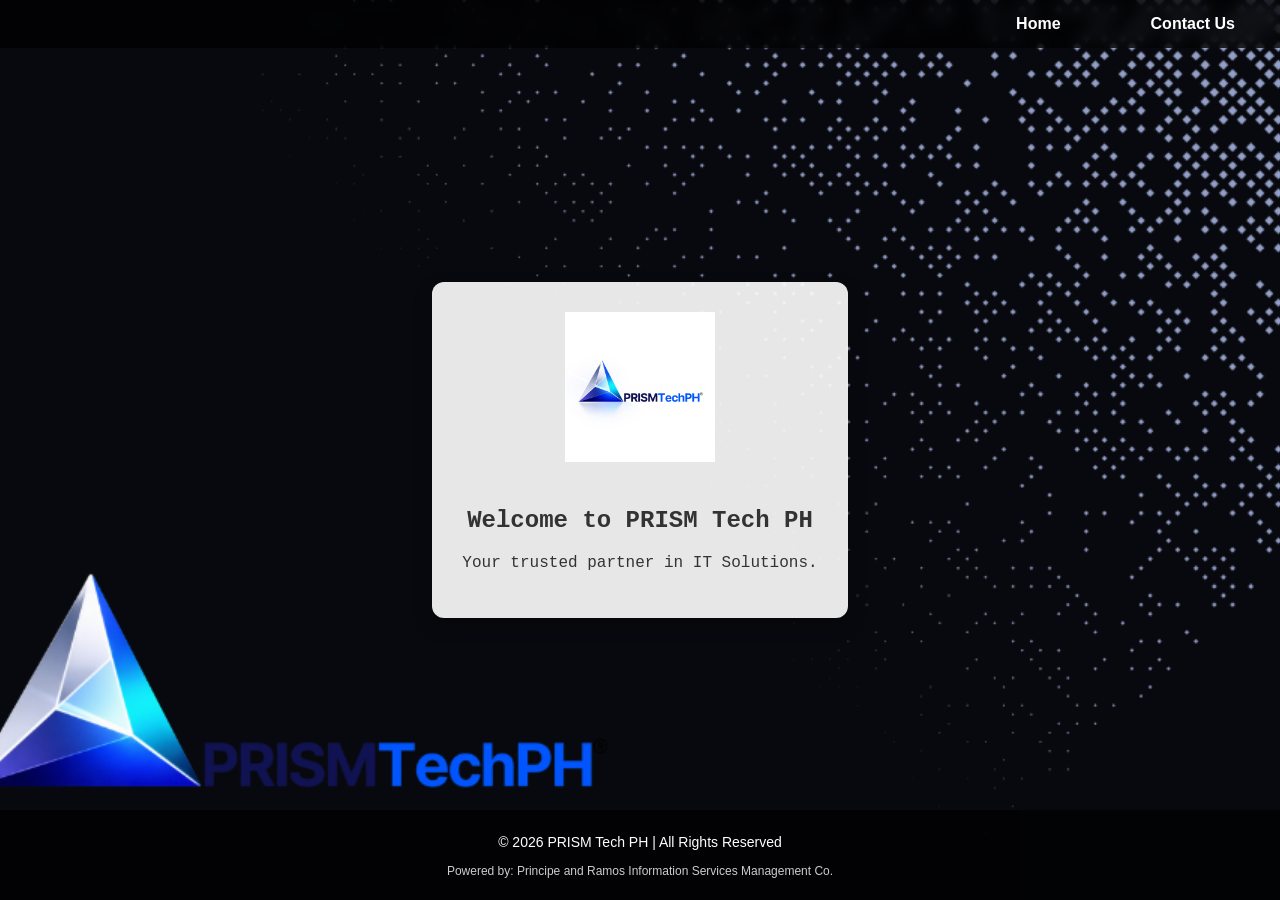
==== index.html @ 9c4a1f15 "Version 1.0" ====
<!DOCTYPE html>
<html lang="en">
<head>
  <meta charset="UTF-8">
  <meta name="viewport" content="width=device-width, initial-scale=1.0">
  <title>Home - PRISM Tech PH</title>
  <link rel="stylesheet" href="style.css">
</head>
<body>
  <!-- Navigation -->
  <nav class="navbar">
    <ul>
      <li><a href="index.html">Home</a></li>
      <li><a href="pages/contact.html">Contact Us</a></li>
    </ul>
  </nav>

  <!-- Full Page Content -->
  <section class="page home">
    <div class="card">
      <img src="image/whitelogo.png" alt="PRISM Tech White Logo" class="logo">
      <h1>Welcome to PRISM Tech PH</h1>
      <p>Your trusted partner in IT Solutions.</p>
    </div>
  </section>

  <!-- Footer Note -->
  <footer>
    <p>© 2026 PRISM Tech PH | All Rights Reserved</p>
    <p class="footnote">Powered by: Principe and Ramos Information Services Management Co.</p>
  </footer>
</body>
</html>
---- style.css ----
html, body {
  height: 100%;          /* full height */
  margin: 0;
  overflow: hidden;       /* prevent scrolling */
  font-family: Arial, sans-serif;
  background: url("image/background.png") no-repeat center center fixed;
  background-size: cover; /* fills viewport */
  background-position: center;
  background-attachment: fixed;
  color: #333;
}

/* Navbar */
.navbar {
  position: fixed;
  top: 0;
  width: 100%;
  background: rgba(0,0,0,0.7);
  backdrop-filter: blur(8px);
  z-index: 1000;
}

.navbar ul {
  display: flex;
  justify-content: right;
  list-style: none;
  margin: 0;
  padding: 0;
}

.navbar li {
  margin: 0 20px;
}

.navbar a {
  display: block;
  padding: 15px 25px;
  font-weight: bold;
  color: #fff;
  text-decoration: none;
  transition: all 0.3s ease;
}

.navbar a:hover {
  background: rgba(255,255,255,0.15);
  color: #00c896;
  border-radius: 6px;
}

/* Page Layout */
.page {
  height: 100vh;          /* full screen */
  display: flex;
  justify-content: center;
  align-items: center;
  padding: 40px;
  box-sizing: border-box;
}

/* Card */
.card {
  background: rgba(255,255,255,0.9);
  padding: 30px;
  border-radius: 12px;
  box-shadow: 0 8px 20px rgba(0,0,0,0.2);
  text-align: center;
  max-width: 600px;
  max-height: 80vh;       /* keep card inside viewport */
  overflow: hidden;       /* prevent card overflow */
  font-family: 'Courier New', Courier, monospace;
}

/* Logo styling */
.logo {
  max-width: 150px;
  margin-bottom: 20px;
  transition: transform 0.3s ease, filter 0.3s ease;
}

/* Hover effect */
.logo:hover {
  transform: scale(1.2);          /* zoom in slightly */
  filter: drop-shadow(0 0 10px #000000); /* glowing effect */
}


/* Footer */
footer {
  position: fixed;
  bottom: 0;
  width: 100%;
  background: rgba(0,0,0,0.7);
  color: #fff;
  text-align: center;
  padding: 10px 0;
  font-size: 14px;
}

footer .footnote {
  font-size: 12px;
  color: #ccc;
  margin-top: 5px;
}
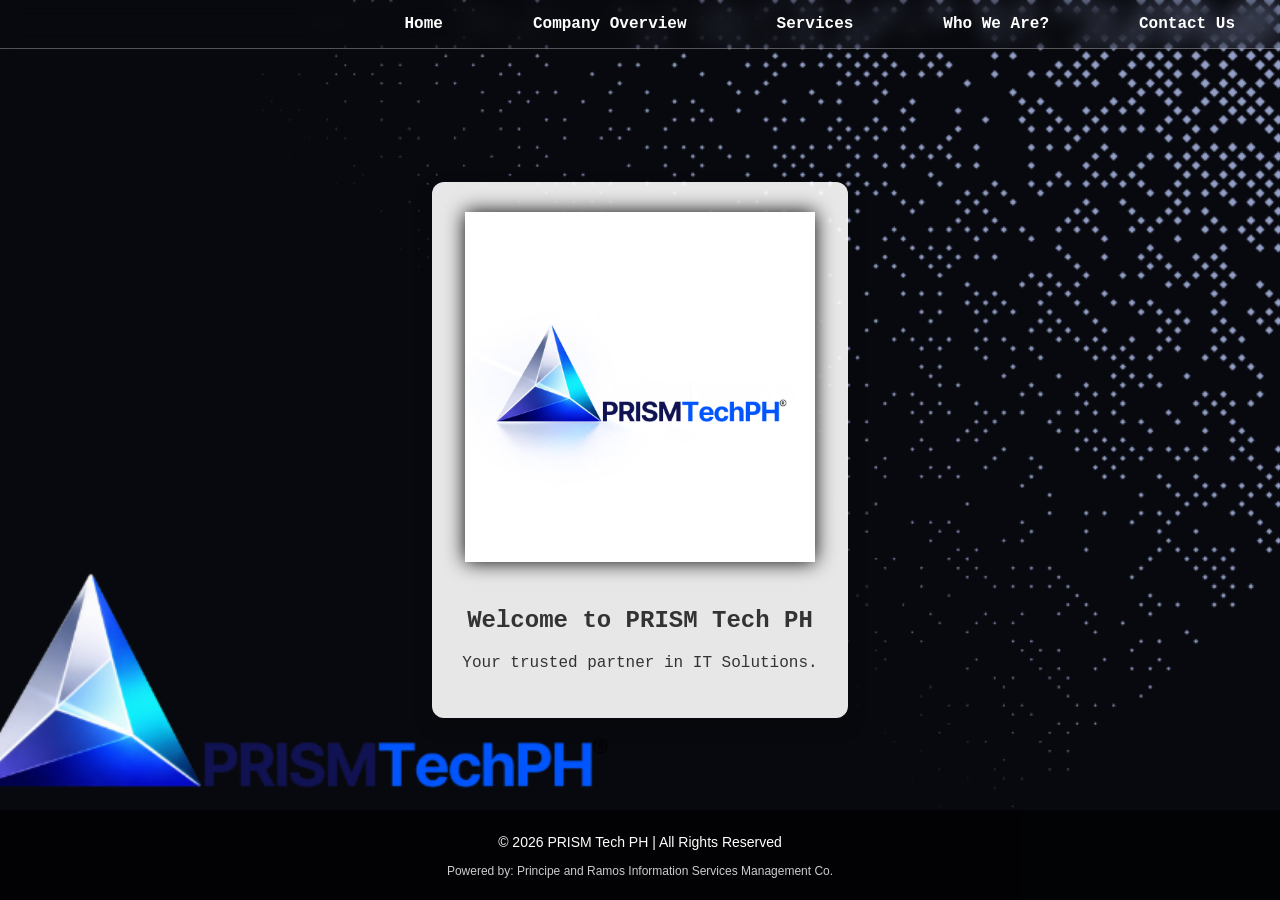
==== commit 91ad5f41: "Version 1.1" ====
--- a/index.html
+++ b/index.html
@@ -8,12 +8,16 @@
 </head>
 <body>
   <!-- Navigation -->
-  <nav class="navbar">
-    <ul>
-      <li><a href="index.html">Home</a></li>
-      <li><a href="pages/contact.html">Contact Us</a></li>
-    </ul>
-  </nav>
+<nav class="navbar">
+  <ul>
+    <li><a href="index.html">Home</a></li>
+    <li><a href="pages/overview.html">Company Overview</a></li>
+    <li><a href="pages/services.html">Services</a></li>
+    <li><a href="pages/whoweare.html">Who We Are?</a></li>
+    <li><a href="pages/contact.html">Contact Us</a></li>
+  </ul>
+</nav>
+
 
   <!-- Full Page Content -->
   <section class="page home">
--- a/style.css
+++ b/style.css
@@ -15,13 +15,16 @@
   position: fixed;
   top: 0;
   width: 100%;
-  background: rgba(0,0,0,0.7);
-  backdrop-filter: blur(8px);
+  background: black); /* semi-transparent */
+  backdrop-filter: blur(10px);          /* blur effect */
+  -webkit-backdrop-filter: blur(10px);  /* Safari support */
   z-index: 1000;
+  border-bottom: 1px solid rgba(255,255,255,0.3);
 }
 
 .navbar ul {
   display: flex;
+  font-family: 'Courier New', Courier, monospace;
   justify-content: right;
   list-style: none;
   margin: 0;
@@ -46,6 +49,7 @@
   color: #00c896;
   border-radius: 6px;
 }
+
 
 /* Page Layout */
 .page {
@@ -72,15 +76,45 @@
 
 /* Logo styling */
 .logo {
-  max-width: 150px;
+  max-width: 350px;
   margin-bottom: 20px;
+  filter: drop-shadow(0 0 10px #000000); /* glowing effect */
   transition: transform 0.3s ease, filter 0.3s ease;
 }
 
 /* Hover effect */
 .logo:hover {
-  transform: scale(1.2);          /* zoom in slightly */
+  transform: scale(1.1);          /* zoom in slightly */
   filter: drop-shadow(0 0 10px #000000); /* glowing effect */
+  content: url("image/profilelogo.png");
+}
+
+/* Company Overview Tab */
+.mv-layout {
+  display: flex;
+  justify-content: space-between;
+  align-items: flex-start;
+  gap: 30px;
+  margin-top: 40px;
+}
+
+.mission-box, .vision-box, .overview-box {
+  flex: 1;
+  background: rgba(255,255,255,0.9);
+  padding: 25px;
+  border-radius: 12px;
+  box-shadow: 0 6px 16px rgba(0,0,0,0.2);
+  text-align: center;   /* center justify text */
+}
+
+.overview-box {
+  flex: 2; /* make the overview wider in the center */
+  text-align: left; /* keep overview text left-aligned for readability */
+}
+
+.mission-box h2, .vision-box h2 {
+  margin-top: 0;
+  color: #007acc;
 }
 
 
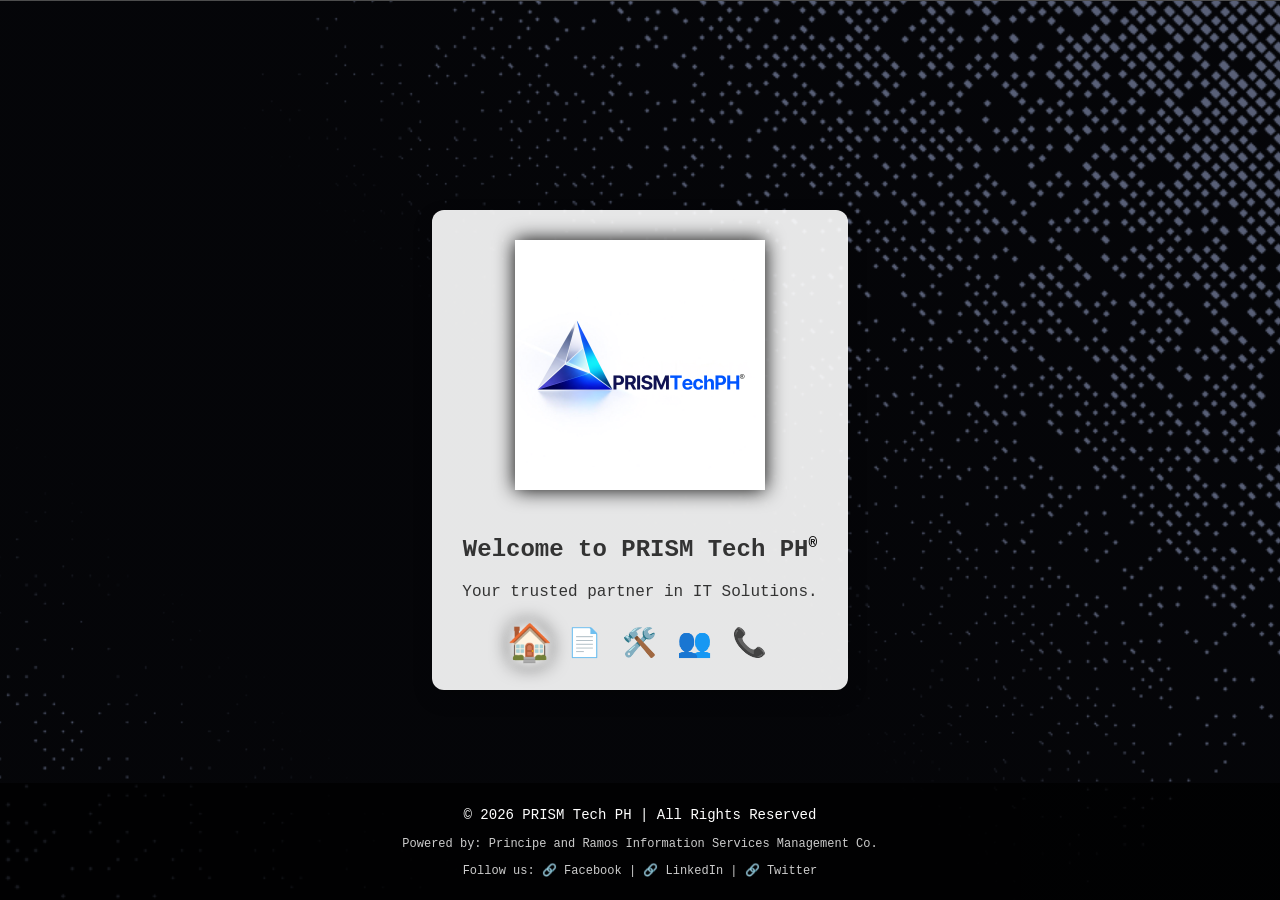
==== commit e29b369f: "Version 2.0" ====
--- a/index.html
+++ b/index.html
@@ -8,30 +8,88 @@
 </head>
 <body>
   <!-- Navigation -->
-<nav class="navbar">
-  <ul>
-    <li><a href="index.html">Home</a></li>
-    <li><a href="pages/overview.html">Company Overview</a></li>
-    <li><a href="pages/services.html">Services</a></li>
-    <li><a href="pages/whoweare.html">Who We Are?</a></li>
-    <li><a href="pages/contact.html">Contact Us</a></li>
-  </ul>
-</nav>
-
+  <nav class="navbar">
+    <ul id="nav-tabs" class="hidden">
+      <li><a href="index.html">Home</a></li>
+      <li><a href="pages/overview.html">Company Overview</a></li>
+      <li><a href="pages/services.html">Services</a></li>
+      <li><a href="pages/whoweare.html">Who We Are?</a></li>
+      <li><a href="pages/contact.html">Contact Us</a></li>
+    </ul>
+  </nav>
 
   <!-- Full Page Content -->
-  <section class="page home">
-    <div class="card">
-      <img src="image/whitelogo.png" alt="PRISM Tech White Logo" class="logo">
-      <h1>Welcome to PRISM Tech PH</h1>
-      <p>Your trusted partner in IT Solutions.</p>
+<section class="page home">
+  <div class="card">
+    <img src="image/whitelogo.png" alt="PRISM Tech White Logo" class="logo" id="logo">
+    <h1>Welcome to PRISM Tech PH<sup>®</sup></h1>
+    <p>Your trusted partner in IT Solutions.</p>
+
+    <!-- Icon Navigation -->
+    <div class="icon-nav">
+      <a href="index.html" title="Home" class="active">🏠</a>
+      <a href="pages/overview.html" title="Company Overview">📄</a>
+      <a href="pages/services.html" title="Services">🛠️</a>
+      <a href="pages/whoweare.html" title="Who We Are?">👥</a>
+      <a href="pages/contact.html" title="Contact Us">📞</a>
     </div>
-  </section>
+  </div>
+</section>
+
 
   <!-- Footer Note -->
   <footer>
     <p>© 2026 PRISM Tech PH | All Rights Reserved</p>
     <p class="footnote">Powered by: Principe and Ramos Information Services Management Co.</p>
+    <p class="footnote">Follow us: 🔗 Facebook | 🔗 LinkedIn | 🔗 Twitter</p>
   </footer>
+
+  <!-- JavaScript Toggle -->
+  <!-- <script>
+  const logo = document.getElementById('logo');
+  const modal = document.getElementById('videoModal');
+  const closeBtn = document.querySelector('.close');
+
+  logo.addEventListener('click', () => {
+    modal.style.display = 'block';
+  });
+
+  closeBtn.addEventListener('click', () => {
+    modal.style.display = 'none';
+  });
+
+  window.addEventListener('click', (e) => {
+    if (e.target === modal) {
+      modal.style.display = 'none';
+    }
+  });
+</script> -->
+
+
+  <!-- <script>
+    const logo = document.getElementById('logo');
+    const navTabs = document.getElementById('nav-tabs');
+
+    logo.addEventListener('click', () => {
+      // Show all tabs with animation
+      navTabs.classList.add('show');
+      navTabs.classList.remove('hidden');
+
+      // Redirect to Contact Us page
+      window.location.href = "pages/contact.html";
+    });
+  </script>  -->
+
+  <!-- Hidden Video Modal -->
+<div id="videoModal" class="modal">
+  <div class="modal-content">
+    <span class="close">&times;</span>
+    <video controls>
+      <source src="video/company_intro.mp4" type="video/mp4">
+      Your browser does not support the video tag.
+    </video>
+  </div>
+</div>
+
 </body>
-</html>
+</html>
--- a/style.css
+++ b/style.css
@@ -1,12 +1,10 @@
+/* Base */
 html, body {
-  height: 100%;          /* full height */
+  height: 100%;
   margin: 0;
-  overflow: hidden;       /* prevent scrolling */
-  font-family: Arial, sans-serif;
+  font-family: 'Courier New', Courier, monospace;
   background: url("image/background.png") no-repeat center center fixed;
-  background-size: cover; /* fills viewport */
-  background-position: center;
-  background-attachment: fixed;
+  background-size: cover;
   color: #333;
 }
 
@@ -15,26 +13,22 @@
   position: fixed;
   top: 0;
   width: 100%;
-  background: black); /* semi-transparent */
-  backdrop-filter: blur(10px);          /* blur effect */
-  -webkit-backdrop-filter: blur(10px);  /* Safari support */
+  background: black;
+  backdrop-filter: blur(10px);
+  -webkit-backdrop-filter: blur(10px);
   z-index: 1000;
   border-bottom: 1px solid rgba(255,255,255,0.3);
 }
-
 .navbar ul {
   display: flex;
-  font-family: 'Courier New', Courier, monospace;
   justify-content: right;
   list-style: none;
   margin: 0;
   padding: 0;
 }
-
 .navbar li {
   margin: 0 20px;
 }
-
 .navbar a {
   display: block;
   padding: 15px 25px;
@@ -43,22 +37,27 @@
   text-decoration: none;
   transition: all 0.3s ease;
 }
-
 .navbar a:hover {
   background: rgba(255,255,255,0.15);
   color: #00c896;
   border-radius: 6px;
 }
-
-
-/* Page Layout */
-.page {
-  height: 100vh;          /* full screen */
+.navbar a.active {
+  color: #00c896;
+  border-bottom: 2px solid #00c896;
+}
+
+/* Hero Section */
+.page.home {
+  height: 100vh;
   display: flex;
   justify-content: center;
   align-items: center;
   padding: 40px;
   box-sizing: border-box;
+  background: linear-gradient(rgba(0,0,0,0.4), rgba(0,0,0,0.4)),
+              url("image/background.png") no-repeat center center fixed;
+  background-size: cover;
 }
 
 /* Card */
@@ -69,54 +68,71 @@
   box-shadow: 0 8px 20px rgba(0,0,0,0.2);
   text-align: center;
   max-width: 600px;
-  max-height: 80vh;       /* keep card inside viewport */
-  overflow: hidden;       /* prevent card overflow */
-  font-family: 'Courier New', Courier, monospace;
-}
-
-/* Logo styling */
+}
+
+h1 sup {
+  font-size: 0.6em;
+  vertical-align: super;
+  color: black; /* prism accent color */
+}
+
+/* Logo with hover swap */
 .logo {
-  max-width: 350px;
+  max-width: 250px;
   margin-bottom: 20px;
-  filter: drop-shadow(0 0 10px #000000); /* glowing effect */
-  transition: transform 0.3s ease, filter 0.3s ease;
-}
-
-/* Hover effect */
+  filter: drop-shadow(0 0 10px #000000);
+  transition: transform 0.3s ease;
+}
 .logo:hover {
-  transform: scale(1.1);          /* zoom in slightly */
-  filter: drop-shadow(0 0 10px #000000); /* glowing effect */
-  content: url("image/profilelogo.png");
-}
-
-/* Company Overview Tab */
-.mv-layout {
-  display: flex;
-  justify-content: space-between;
-  align-items: flex-start;
-  gap: 30px;
-  margin-top: 40px;
-}
-
-.mission-box, .vision-box, .overview-box {
-  flex: 1;
-  background: rgba(255,255,255,0.9);
-  padding: 25px;
-  border-radius: 12px;
-  box-shadow: 0 6px 16px rgba(0,0,0,0.2);
-  text-align: center;   /* center justify text */
-}
-
-.overview-box {
-  flex: 2; /* make the overview wider in the center */
-  text-align: left; /* keep overview text left-aligned for readability */
-}
-
-.mission-box h2, .vision-box h2 {
-  margin-top: 0;
-  color: #007acc;
-}
-
+  transform: scale(1.05);
+  content: url("image/profilelogo.png"); /* swap image on hover */
+}
+
+/* Hidden state */
+#nav-tabs.hidden {
+  max-height: 0;
+  overflow: hidden;
+  transition: max-height 0.5s ease-out;
+}
+
+/* Visible state */
+#nav-tabs.show {
+  max-height: 500px; /* enough to fit all tabs */
+  transition: max-height 0.5s ease-in;
+}
+
+/* Nav animation */
+#nav-tabs.hidden {
+  max-height: 0;
+  opacity: 0;
+  overflow: hidden;
+  transition: max-height 0.5s ease-out, opacity 0.5s ease-out;
+}
+#nav-tabs.show {
+  max-height: 500px;
+  opacity: 1;
+  transition: max-height 0.5s ease-in, opacity 0.5s ease-in;
+}
+
+/* Icon Navigation */
+.icon-nav {
+  margin-top: 20px;
+  display: flex;
+  justify-content: center;
+  gap: 20px;
+}
+
+.icon-nav a {
+  font-size: 28px;
+  text-decoration: none;
+  color: #333;
+  transition: transform 0.3s ease, color 0.3s ease;
+}
+
+.icon-nav a:hover {
+  transform: scale(1.2);
+  color: #00c896; /* Prism accent */
+}
 
 /* Footer */
 footer {
@@ -129,9 +145,273 @@
   padding: 10px 0;
   font-size: 14px;
 }
-
 footer .footnote {
   font-size: 12px;
   color: #ccc;
   margin-top: 5px;
 }
+
+/* Mobile Adjustments */
+@media (max-width: 768px) {
+  .navbar ul {
+    flex-direction: column;
+  }
+  .navbar a {
+    padding: 10px;
+    text-align: center;
+  }
+  .logo {
+    max-width: 180px;
+  }
+}
+
+/* Modal base */
+.modal {
+  display: none; /* hidden by default */
+  position: fixed;
+  z-index: 2000;
+  left: 0;
+  top: 0;
+  width: 100%;
+  height: 100%;
+  overflow: auto;
+  background: rgba(0,0,0,0.7);
+}
+
+/* Modal content */
+.modal-content {
+  background: #fff;
+  margin: 10% auto;
+  padding: 20px;
+  border-radius: 8px;
+  max-width: 800px;
+  box-shadow: 0 8px 20px rgba(0,0,0,0.3);
+}
+
+/* Close button */
+.close {
+  float: right;
+  font-size: 28px;
+  font-weight: bold;
+  cursor: pointer;
+}
+.close:hover {
+  color: #00c896;
+}
+
+/* ----------------------------------------------------------------- */
+/* Contact Form */
+.contact-form {
+  display: flex;
+  flex-direction: column;
+  gap: 12px;
+  margin-top: 20px;
+}
+.contact-form input, .contact-form textarea {
+  padding: 10px;
+  border: 1px solid #ccc;
+  border-radius: 6px;
+  font-family: 'Courier New', Courier, monospace;
+}
+.contact-form button {
+  padding: 12px;
+  background: #00c896;
+  color: #fff;
+  border: none;
+  border-radius: 6px;
+  font-weight: bold;
+  cursor: pointer;
+  transition: 0.3s;
+}
+.contact-form button:hover {
+  background: #007bff;
+}
+
+/* Contact Info */
+.contact-info {
+  margin-top: 20px;
+  font-size: 14px;
+}
+
+/* Social Links */
+.social-links {
+  margin-top: 20px;
+  display: flex;
+  gap: 15px;
+  justify-content: center;
+}
+.social-links a {
+  text-decoration: none;
+  color: #333;
+  transition: color 0.3s ease;
+}
+.social-links a:hover {
+  color: #00c896;
+}
+
+/* ----------------------------------------------------------------- */
+/* Contact Page Centering */
+.page.contact {
+  height: 100vh;
+  display: flex;
+  justify-content: center;
+  align-items: center;
+  padding: 40px;
+  box-sizing: border-box;
+  background: linear-gradient(rgba(0,0,0,0.4), rgba(0,0,0,0.4)),
+              url("../image/background.png") no-repeat center center fixed;
+  background-size: cover;
+}
+
+.page.contact .card {
+  max-width: 600px;
+  width: 100%;
+  text-align: center;
+}
+
+/* ----------------------------------------------------------------- */
+/* Services Page Centering */
+.page.services {
+  height: 100vh;
+  display: flex;
+  justify-content: center;
+  align-items: center;
+  padding: 40px;
+  box-sizing: border-box;
+  background: linear-gradient(rgba(0,0,0,0.4), rgba(0,0,0,0.4)),
+              url("../image/background.png") no-repeat center center fixed;
+  background-size: cover;
+}
+
+.page.services .card {
+  max-width: 900px;
+  width: 100%;
+  text-align: center;
+}
+
+/* Service Grid */
+.service-grid {
+  display: grid;
+  grid-template-columns: repeat(auto-fit, minmax(220px, 1fr));
+  gap: 20px;
+  margin-top: 25px;
+}
+
+.service-card {
+  background: #fff;
+  padding: 20px;
+  border-radius: 8px;
+  box-shadow: 0 4px 12px rgba(0,0,0,0.2);
+  transition: transform 0.3s ease, box-shadow 0.3s ease;
+}
+
+.service-card:hover {
+  transform: translateY(-5px);
+  box-shadow: 0 6px 16px rgba(0,0,0,0.3);
+}
+
+/* Animated Service Icons */
+.service-card h3 {
+  display: flex;
+  align-items: center;
+  justify-content: center;
+  gap: 8px;
+  font-size: 20px;
+  transition: transform 0.3s ease;
+}
+
+/* Effect on hover */
+.service-card:hover h3 {
+  animation: pulse 0.8s;
+}
+@keyframes pulse {
+  0% { transform: scale(1); }
+  50% { transform: scale(1.2); }
+  100% { transform: scale(1); }
+}
+
+/* ----------------------------------------------------------------- */
+/* Company Overview */
+.page.overview {
+  height: 100vh;
+  display: flex;
+  justify-content: center;
+  align-items: center;
+  padding: 40px;
+  box-sizing: border-box;
+  background: linear-gradient(rgba(0,0,0,0.4), rgba(0,0,0,0.4)),
+              url("../image/background.png") no-repeat center center fixed;
+  background-size: cover;
+}
+
+.page.overview .card {
+  max-width: 900px;
+  width: 100%;
+  text-align: center;
+}
+
+/* Mission & Vision Grid */
+.mv-grid {
+  display: grid;
+  grid-template-columns: repeat(auto-fit, minmax(280px, 1fr));
+  gap: 20px;
+  margin-top: 30px;
+}
+
+.mv-card {
+  background: #fff;
+  padding: 20px;
+  border-radius: 12px;
+  box-shadow: 0 4px 12px rgba(0,0,0,0.2);
+  transition: transform 0.3s ease, box-shadow 0.3s ease;
+  text-align: center;
+}
+
+.mv-card:hover {
+  transform: translateY(-5px);
+  box-shadow: 0 6px 16px rgba(0,0,0,0.3);
+}
+
+@keyframes pulse {
+  0% { transform: scale(1); }
+  50% { transform: scale(1.15); }
+  100% { transform: scale(1); }
+}
+
+
+/* ----------------------------------------------------------------- */
+/* Icon Navigation */
+.icon-nav {
+  margin-top: 25px;
+  display: flex;
+  justify-content: center;
+  gap: 20px;
+}
+
+.icon-nav a {
+  font-size: 28px;
+  text-decoration: none;
+  color: #333;
+  transition: transform 0.3s ease, color 0.3s ease, text-shadow 0.3s ease;
+}
+
+/* Active State */
+.icon-nav a.active {
+  color: #f0f0f0; /* silver-white tone */
+  text-shadow: 
+    0 0 8px #ffffff,   /* soft white glow */
+    0 0 12px white,    /* silver glow */
+    0 0 16px black;    /* subtle layered glow */
+  transform: scale(1.3);
+}
+
+/* Animated Tab Icons */
+.icon-nav a:hover {
+  animation: bounce 0.6s;
+}
+
+@keyframes bounce {
+  0%, 100% { transform: translateY(0); }
+  30% { transform: translateY(-8px); }
+  60% { transform: translateY(4px); }
+}
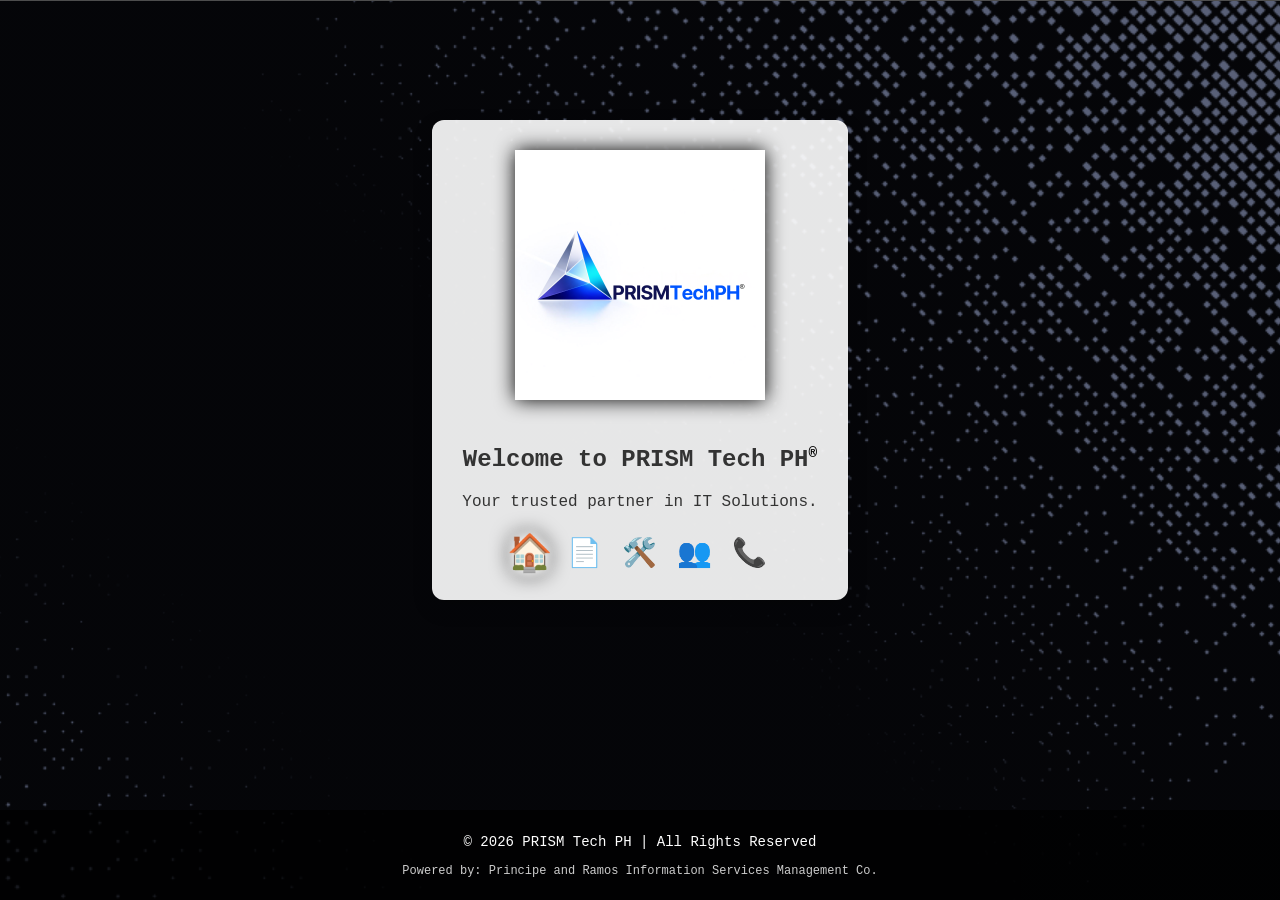
==== commit 6e5764a6: "Version 2.2 - Fixing page formats" ====
--- a/index.html
+++ b/index.html
@@ -41,7 +41,7 @@
   <footer>
     <p>© 2026 PRISM Tech PH | All Rights Reserved</p>
     <p class="footnote">Powered by: Principe and Ramos Information Services Management Co.</p>
-    <p class="footnote">Follow us: 🔗 Facebook | 🔗 LinkedIn | 🔗 Twitter</p>
+  <!--  <p class="footnote">Follow us: 🔗 Facebook | 🔗 LinkedIn | 🔗 Twitter</p>  -->
   </footer>
 
   <!-- JavaScript Toggle -->
@@ -92,4 +92,4 @@
 </div>
 
 </body>
-</html>+</html>
--- a/style.css
+++ b/style.css
@@ -49,14 +49,14 @@
 
 /* Hero Section */
 .page.home {
-  height: 100vh;
-  display: flex;
-  justify-content: center;
-  align-items: center;
-  padding: 40px;
+  min-height: 100vh;   /* allows content to grow naturally */
+  display: flex;
+  justify-content: center;
+  align-items: flex-start; /* align from top so navbar doesn’t overlap */
+  padding: 120px 40px 80px; /* clears navbar at top, footer at bottom */
   box-sizing: border-box;
   background: linear-gradient(rgba(0,0,0,0.4), rgba(0,0,0,0.4)),
-              url("image/background.png") no-repeat center center fixed;
+              url("../image/background.png") no-repeat center center fixed;
   background-size: cover;
 }
 
@@ -252,11 +252,11 @@
 /* ----------------------------------------------------------------- */
 /* Contact Page Centering */
 .page.contact {
-  height: 100vh;
-  display: flex;
-  justify-content: center;
-  align-items: center;
-  padding: 40px;
+  min-height: 100vh;   /* allows content to grow naturally */
+  display: flex;
+  justify-content: center;
+  align-items: flex-start; /* align from top so navbar doesn’t overlap */
+  padding: 120px 40px 80px; /* clears navbar at top, footer at bottom */
   box-sizing: border-box;
   background: linear-gradient(rgba(0,0,0,0.4), rgba(0,0,0,0.4)),
               url("../image/background.png") no-repeat center center fixed;
@@ -272,11 +272,11 @@
 /* ----------------------------------------------------------------- */
 /* Services Page Centering */
 .page.services {
-  height: 100vh;
-  display: flex;
-  justify-content: center;
-  align-items: center;
-  padding: 40px;
+  min-height: 100vh;   /* allows content to grow naturally */
+  display: flex;
+  justify-content: center;
+  align-items: flex-start; /* align from top so navbar doesn’t overlap */
+  padding: 120px 40px 80px; /* clears navbar at top, footer at bottom */
   box-sizing: border-box;
   background: linear-gradient(rgba(0,0,0,0.4), rgba(0,0,0,0.4)),
               url("../image/background.png") no-repeat center center fixed;
@@ -333,11 +333,11 @@
 /* ----------------------------------------------------------------- */
 /* Company Overview */
 .page.overview {
-  height: 100vh;
-  display: flex;
-  justify-content: center;
-  align-items: center;
-  padding: 40px;
+  min-height: 100vh;   /* allows content to grow naturally */
+  display: flex;
+  justify-content: center;
+  align-items: flex-start; /* align from top so navbar doesn’t overlap */
+  padding: 120px 40px 80px; /* clears navbar at top, footer at bottom */
   box-sizing: border-box;
   background: linear-gradient(rgba(0,0,0,0.4), rgba(0,0,0,0.4)),
               url("../image/background.png") no-repeat center center fixed;
@@ -356,6 +356,7 @@
   grid-template-columns: repeat(auto-fit, minmax(280px, 1fr));
   gap: 20px;
   margin-top: 30px;
+  align-items: stretch; /* ensures equal height */
 }
 
 .mv-card {
@@ -365,7 +366,11 @@
   box-shadow: 0 4px 12px rgba(0,0,0,0.2);
   transition: transform 0.3s ease, box-shadow 0.3s ease;
   text-align: center;
-}
+  display: flex;            /* flexbox inside card */
+  flex-direction: column;   /* stack content vertically */
+  justify-content: space-between; /* balance content */
+}
+
 
 .mv-card:hover {
   transform: translateY(-5px);
@@ -415,3 +420,88 @@
   30% { transform: translateY(-8px); }
   60% { transform: translateY(4px); }
 }
+
+
+/* ===========================
+   Responsive Breakpoints
+   =========================== */
+
+/* Tablet and smaller (≤ 1024px) */
+@media (max-width: 1024px) {
+  .card {
+    max-width: 95%;
+    padding: 20px;
+  }
+
+  .icon-nav {
+    gap: 15px;
+  }
+
+  .service-grid, .mv-grid {
+    grid-template-columns: repeat(auto-fit, minmax(240px, 1fr));
+  }
+}
+
+/* Mobile (≤ 768px) */
+@media (max-width: 768px) {
+  .page {
+    padding: 20px;
+  }
+
+  .card {
+    padding: 15px;
+    text-align: center;
+  }
+
+  .icon-nav {
+    flex-direction: column;
+    align-items: center;
+    gap: 12px;
+  }
+
+  .service-grid, .mv-grid {
+    grid-template-columns: 1fr; /* stack vertically */
+  }
+
+  .service-card, .mv-card {
+    margin-bottom: 15px;
+  }
+}
+
+/* Footer */
+.page.home footer {
+  position: fixed;
+  bottom: 0;
+  width: 100%;
+  background: none;     /* remove blurred box */
+  color: #fff;          /* keep text visible */
+  text-align: center;
+  padding: 6px 0;       /* slimmer spacing */
+  font-size: 12px;      /* smaller text */
+}
+
+.page.home footer .footnote {
+  font-size: 11px;
+  color: #ccc;
+  margin-top: 2px;
+}
+
+
+/* Small phones (≤ 480px) */
+@media (max-width: 480px) {
+  h1 {
+    font-size: 22px;
+  }
+
+  h2 {
+    font-size: 18px;
+  }
+
+  p {
+    font-size: 14px;
+  }
+
+  .icon-nav a {
+    font-size: 24px;
+  }
+}
